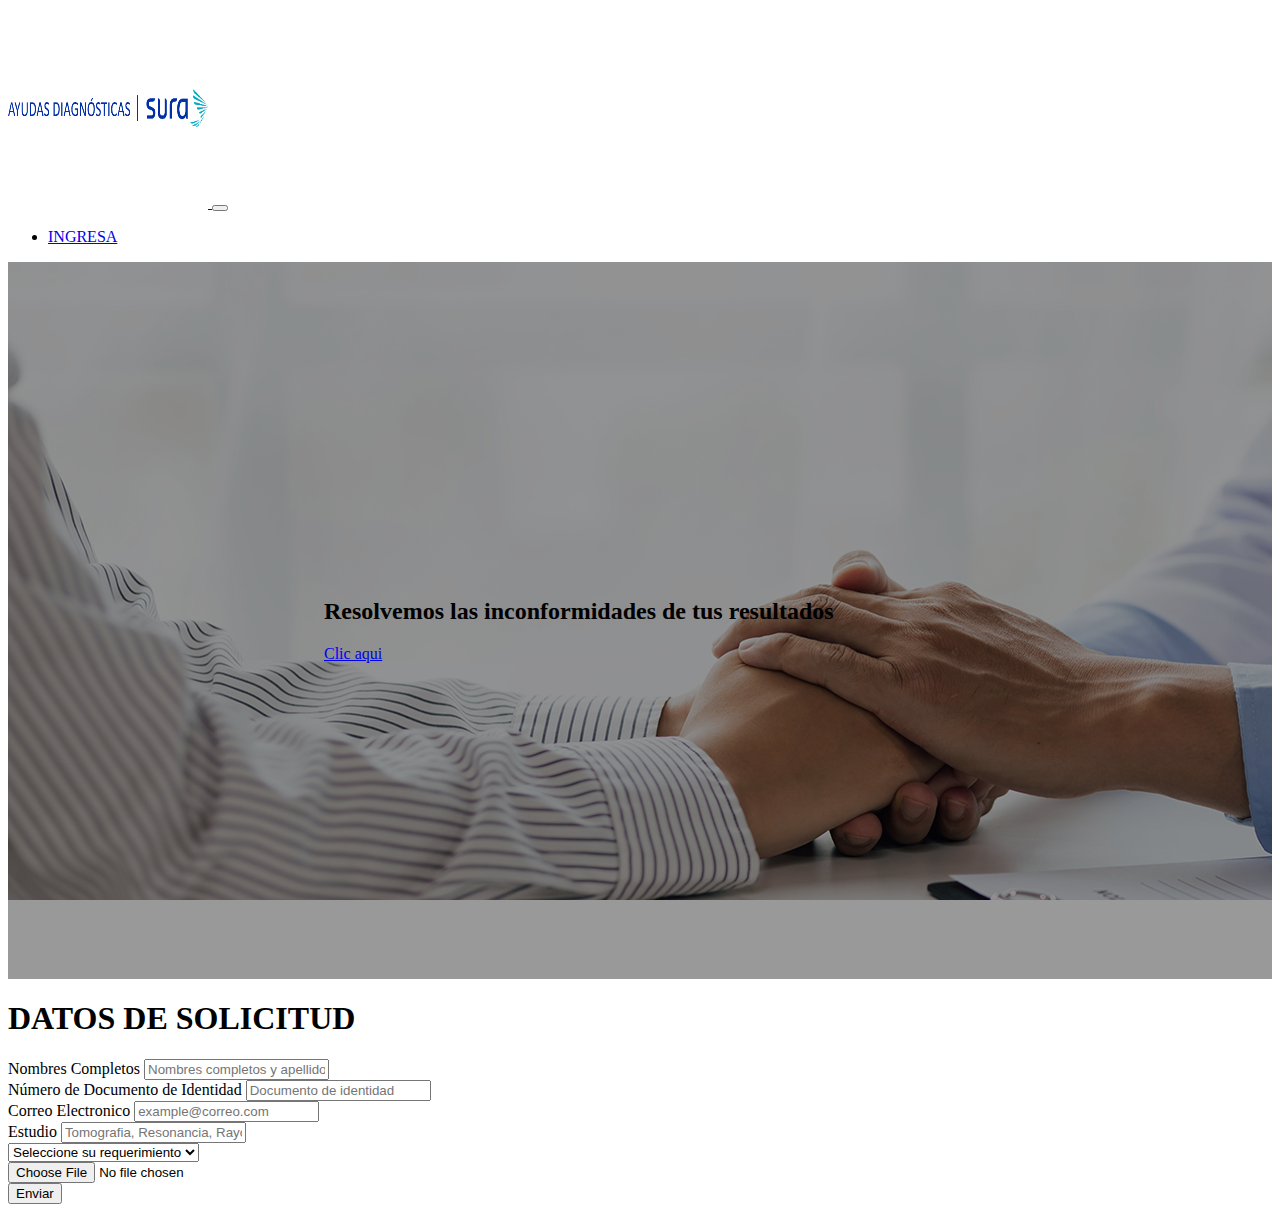
==== src/views/maqueta.html @ 0838fca7 "se agrega maqueta" ====
<!DOCTYPE html>
<html lang="en">
  <head>
    <meta charset="UTF-8" />
    <meta name="viewport" content="width=device-width, initial-scale=1.0" />
    <title>Maqueta</title>
    <link rel="stylesheet" href="../../assets/styles/estilos.css" />
    <link
      href="https://cdn.jsdelivr.net/npm/bootstrap@5.3.2/dist/css/bootstrap.min.css"
      rel="stylesheet"
      integrity="sha384-T3c6CoIi6uLrA9TneNEoa7RxnatzjcDSCmG1MXxSR1GAsXEV/Dwwykc2MPK8M2HN"
      crossorigin="anonymous"
    />
  </head>
  <body>
    <header>
      <nav
        class="navbar navbar-expand-lg bg-body-tertiary animate__animated animate__bounce"
      >
        <div class="container-fluid">
          <a class="navbar-brand" href="#">
            <img src="../../assets/img/sura.webp" alt="logo" class="img-fluid" width="200" height="200"/> </a>
          <button
            class="navbar-toggler"
            type="button"
            data-bs-toggle="collapse"
            data-bs-target="#navbarNav"
            aria-controls="navbarNav"
            aria-expanded="false"
            aria-label="Toggle navigation"
          >
            <span class="navbar-toggler-icon"></span>
          </button>
          <div class="collapse navbar-collapse" id="navbarNav">
            <ul class="navbar-nav">
              <li class="nav-item">
                <a class="nav-link" href="#">INGRESA</a>
              </li>
            </ul>
          </div>
        </div>
      </nav>
    </header>
    <main>
      <section class="fondoproyecto text-white fw-bold">
        <h2>Resolvemos las inconformidades de tus resultados</h2>
        <a href="#" class="btn btn-primary"> Clic aqui</a>
      </section>
      <section class="container">
        <div class="row justify-content-center text-center my-5">
          <div class="col-6">
            <h1 class="my-5">DATOS DE SOLICITUD</h1>
            <form>
              <div class="mb-3">
                <label class="form-label">Nombres Completos</label>
                <input type="text" class="form-control" id="Nombres" aria-describedby="emailHelp"placeholder="Nombres completos y apellidos"/>
              </div>
              <div class="mb-3">
                <label class="form-label">Número de Documento de Identidad</label>
                <input type="text" class="form-control" id="Nombres" aria-describedby="emailHelp"placeholder="Documento de identidad"/>
              </div>
              <div class="mb-3">
                <label class="form-label">Correo Electronico</label>
                <input type="email" class="form-control" id="Nombres"aria-describedby="emailHelp" placeholder="example@correo.com"/>
              </div>
              <div class="mb-3">
                <label class="form-label">Estudio </label>
                <input type="text" class="form-control" id="Nombres" aria-describedby="emailHelp"placeholder="Tomografia, Resonancia, Rayos x, Ecografia"/>
              </div>
              <div class="mb-3">
                <select class="form-select" aria-label="Default select example" >
                  <option selected>Seleccione su requerimiento </option>
                  <option value="1">Segunda lectura</option>
                  <option value="2">Nota aclaratoria</option>
                </select>
              </div>
                
              <div class="mb-3 my-5">
                <input type="file">
              </div>
              
              <button class="btn btn-success my-5" type="submit">Enviar</button>
            </form>
            </div>
        </div>
      </section>
    </main>
    <script
      src="https://cdn.jsdelivr.net/npm/bootstrap@5.3.2/dist/js/bootstrap.bundle.min.js"
      integrity="sha384-C6RzsynM9kWDrMNeT87bh95OGNyZPhcTNXj1NW7RuBCsyN/o0jlpcV8Qyq46cDfL"
      crossorigin="anonymous"
    ></script>
  </body>
</html>
---- assets/styles/estilos.css ----
.fuente{
    font-family: "Luckiest Guy", cursive;
}
.fuente2{
    font-family: "Oswald", sans-serif;
}
.fuente3{
        font: var(--font_2);
        color: rgb(0, 0, 0);
        letter-spacing: 0em;

}

.fondoproyecto {
    background-image: url("../img/BANNER\ SURA.jpg");
    padding: 25%;
    background-attachment: fixed;
    position: relative;
    z-index:1;
}

.fondoproyecto::after{
    position: absolute;
    content: "";
    background-color: black;
    color: antiquewhite;
    width: 100%;
    height: 100%;
    top:0;
    left: 0;
    opacity: 0.4;
    z-index: -1;
}

.tamnoUno{
    font-size: 50px;
}
.tamnoDos{
    font-size: 30px;
}
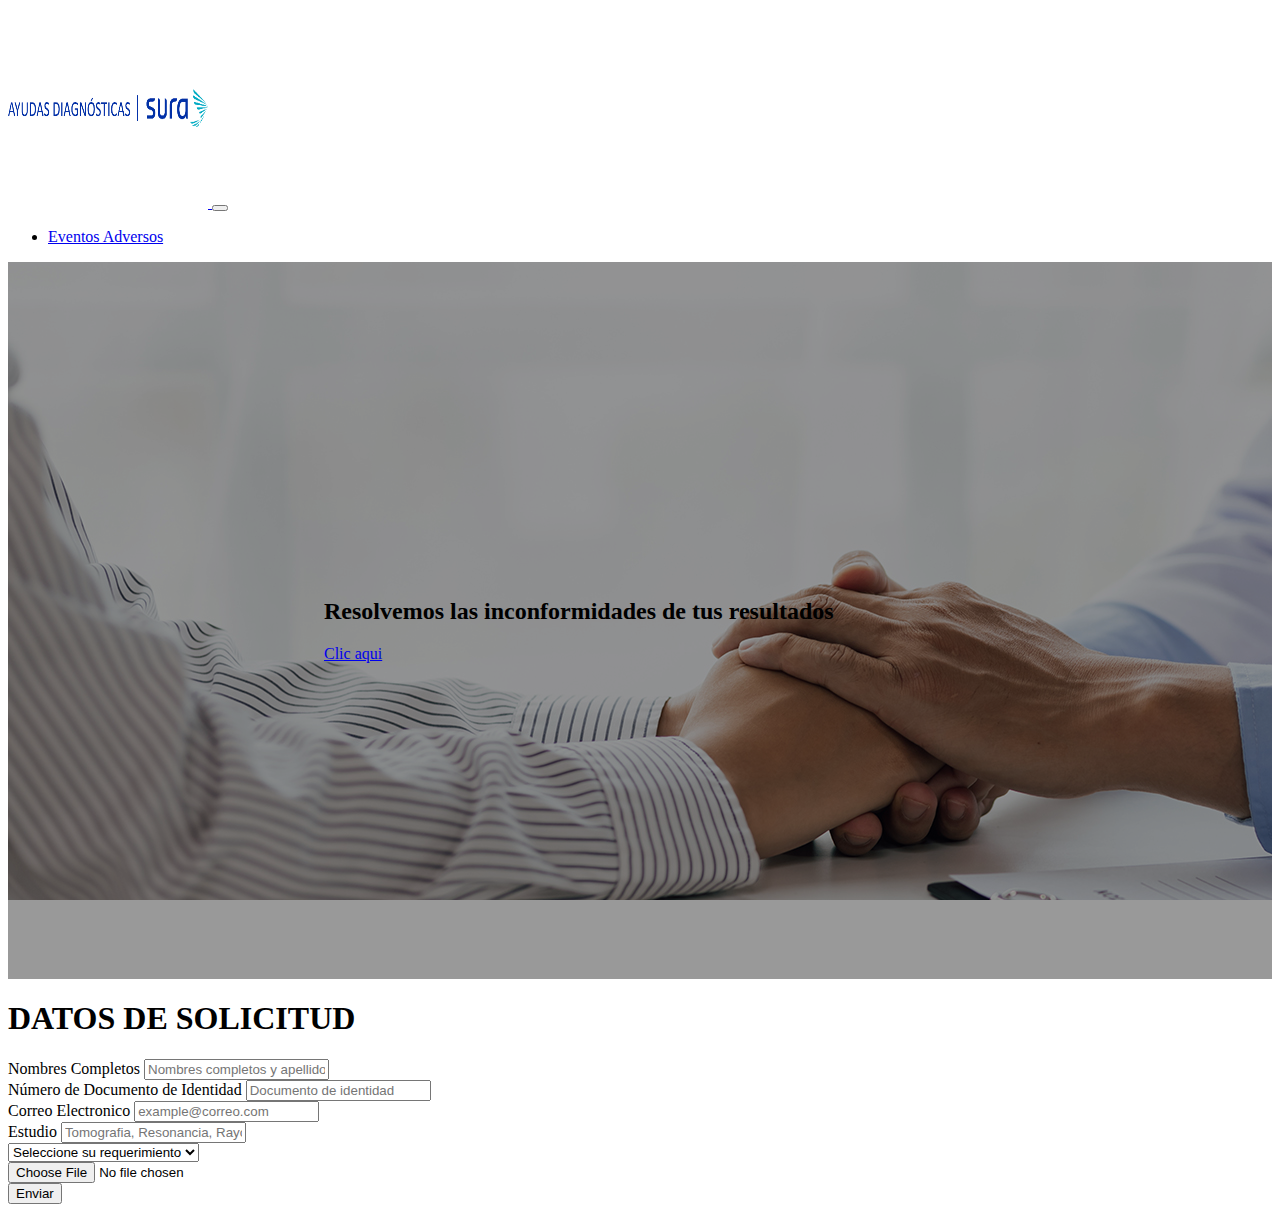
==== commit ec026eb3: "cambio de titutlo" ====
--- a/src/views/maqueta.html
+++ b/src/views/maqueta.html
@@ -34,7 +34,7 @@
           <div class="collapse navbar-collapse" id="navbarNav">
             <ul class="navbar-nav">
               <li class="nav-item">
-                <a class="nav-link" href="#">INGRESA</a>
+                <a class="nav-link" href="#">Eventos Adversos</a>
               </li>
             </ul>
           </div>
